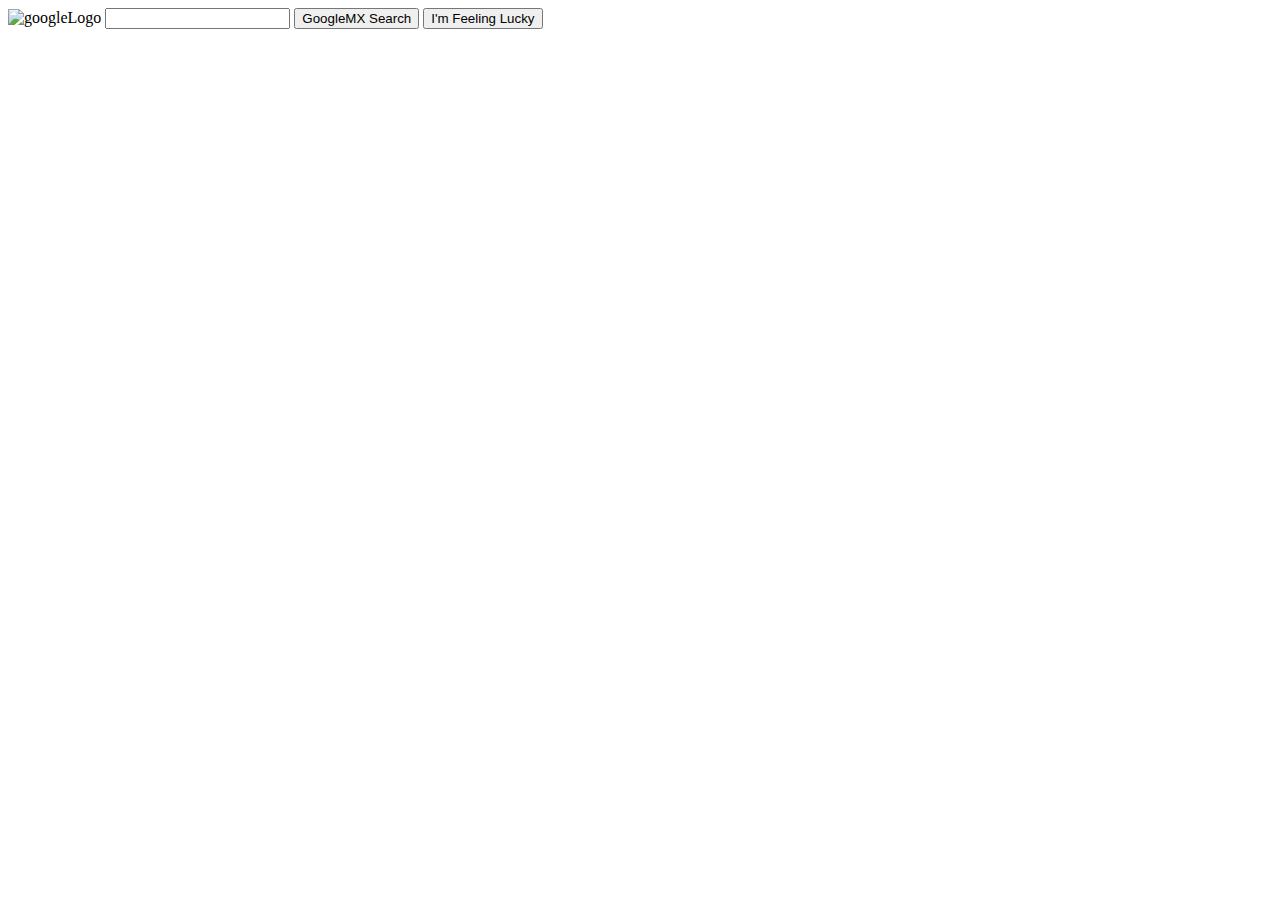
==== index.html @ ca1da3d1 "html structure" ====
<!DOCTYPE html>
<html lang="en">
  <head>
    <meta charset="UTF-8" />
    <meta http-equiv="X-UA-Compatible" content="IE=edge" />
    <meta name="viewport" content="width=device-width, initial-scale=1.0" />
    <title>GoogleMX</title>
    <link rel="stylesheet" href="styles.css" />
  </head>
  <body>
    <img
      src="https://e7.pngegg.com/pngimages/1019/288/png-clipart-google-adwords-google-logo-behavioral-retargeting-google-search-engine-optimization-company.png"
      alt="googleLogo"
    />
    <input type="text" />
    <button>GoogleMX Search</button>
    <button>I'm Feeling Lucky</button>
  </body>
</html>
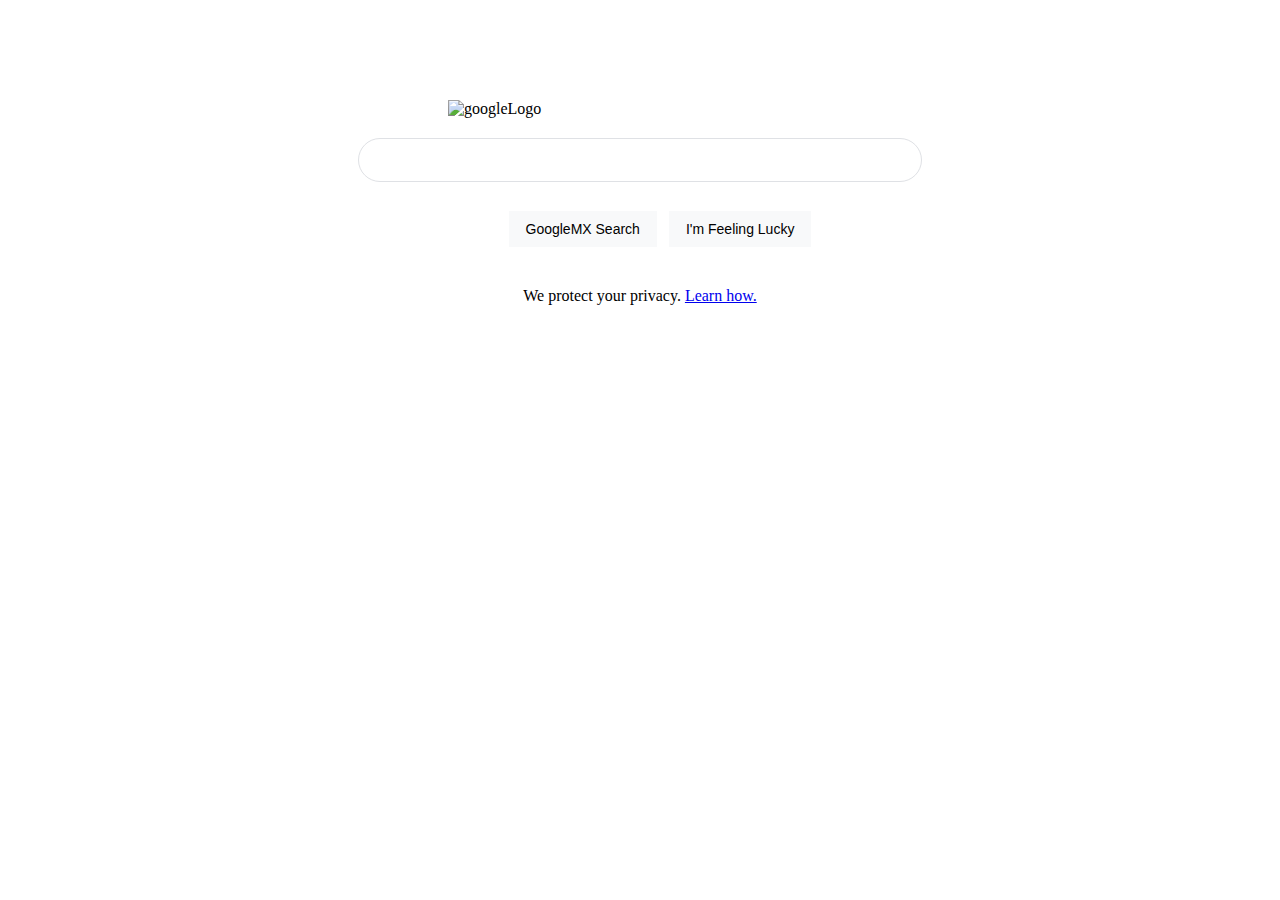
==== commit 9eaae789: "privacy section added 👍" ====
--- a/index.html
+++ b/index.html
@@ -15,5 +15,7 @@
     <input type="text" />
     <button>GoogleMX Search</button>
     <button>I'm Feeling Lucky</button>
+
+    <p>We protect your privacy. <a href="blog.html">Learn how.</a></p>
   </body>
 </html>
--- a/styles.css
+++ b/styles.css
@@ -0,0 +1,50 @@
+body,
+html {
+  margin: 0;
+  padding: 0;
+}
+
+img {
+  width: 30%;
+  display: block;
+  margin: 100px auto 20px;
+  min-width: 272px;
+}
+
+input {
+  box-sizing: border-box;
+  display: block;
+  border-radius: 24px;
+  border: 1px solid rgb(223, 225, 229);
+  height: 44px;
+  margin: 0 auto 29px;
+  max-width: 564px;
+  width: 90%;
+  padding-left: 30px;
+  font-size: 16px;
+}
+
+button {
+  box-sizing: border-box;
+  margin-top: 0;
+  padding: 0 16px;
+  font-size: 14px;
+  height: 36px;
+  background-color: #f8f9fa;
+  border: 1px solid #f8f9fa;
+  cursor: pointer;
+}
+
+button:first-of-type {
+  margin-right: 8px;
+  margin-left: calc(50% - 131.5px);
+}
+
+button::hover {
+  cursor: pointer;
+}
+
+p {
+  text-align: center;
+  margin-top: 40px;
+}
